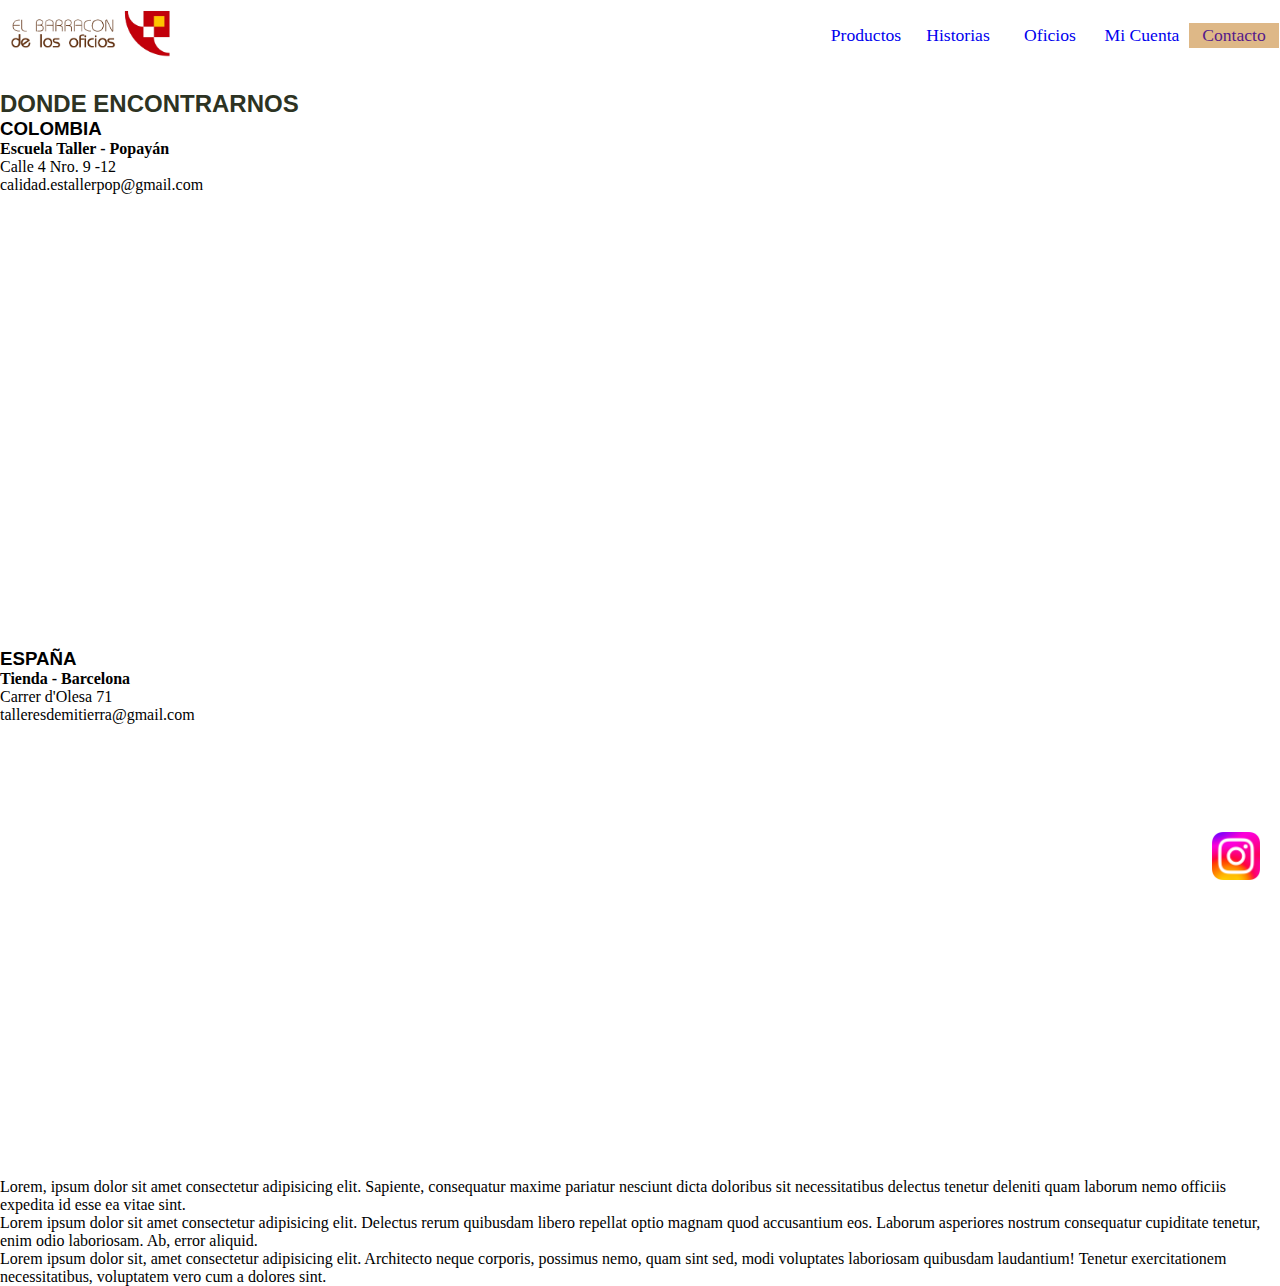
==== pages/contacto.html @ f82bc222 "Mi primer commit" ====
<!DOCTYPE html>
<html lang="en">
<head>
    <meta charset="UTF-8">
    <meta name="viewport" content="width=device-width, initial-scale=1.0">
    <link rel="stylesheet" href="../style.css">
    <title>Talleres_Contacto</title>
</head>
<body>
    <header>
        <nav>
            <a href="../index.html"><img src="../catalogo/logo barracon.jpg" alt="Logo Talleres"></a>
            <span>
                <a href="productos.html">Productos</a>
                <a href="historias.html">Historias</a>
                <a href="oficios.html">Oficios</a>
                <a href="cuenta.html">Mi Cuenta</a>
                <a class="currentpage" href="">Contacto</a>
            </span>
        </nav>
        <br>
        <h2>DONDE ENCONTRARNOS</h2>
    </header>
    <section>
        <h3>COLOMBIA</h3>
        <h4>Escuela Taller - Popayán</h4>
        <p>Calle 4 Nro. 9 -12</p>
        <p>calidad.estallerpop@gmail.com</p>
        <iframe src="https://www.google.com/maps/embed?pb=!1m18!1m12!1m3!1d3986.19066271223!2d-76.6114809255295!3d2.443470657086166!2m3!1f0!2f0!3f0!3m2!1i1024!2i768!4f13.1!3m3!1m2!1s0x8e300310418708d1%3A0xf1986c801f3bdb96!2sFundaci%C3%B3n%20Escuela%20Taller%20de%20Popay%C3%A1n!5e0!3m2!1ses-419!2ses!4v1687118089131!5m2!1ses-419!2ses" width="600" height="450" style="border:0;" allowfullscreen="" loading="lazy" referrerpolicy="no-referrer-when-downgrade"></iframe>
        
        <h3>ESPAÑA</h3>
        <h4>Tienda - Barcelona</h4>
        <p>Carrer d'Olesa 71</p>
        <p>talleresdemitierra@gmail.com</p>
        <iframe src="https://www.google.com/maps/embed?pb=!1m18!1m12!1m3!1d2991.666958662585!2d2.1832511755359234!3d41.42474769367774!2m3!1f0!2f0!3f0!3m2!1i1024!2i768!4f13.1!3m3!1m2!1s0x12a4bcd5c3af1803%3A0x2eb684866c892454!2sCarrer%20d&#39;Olesa%2C%2071%2C%2008027%20Barcelona!5e0!3m2!1ses-419!2ses!4v1687118183686!5m2!1ses-419!2ses" width="600" height="450" style="border:0;" allowfullscreen="" loading="lazy" referrerpolicy="no-referrer-when-downgrade"></iframe>



    </section>
    <p>
        Lorem, ipsum dolor sit amet consectetur adipisicing elit. Sapiente, consequatur maxime pariatur nesciunt dicta doloribus sit necessitatibus delectus tenetur deleniti quam laborum nemo officiis expedita id esse ea vitae sint.
        <br>
        Lorem ipsum dolor sit amet consectetur adipisicing elit. Delectus rerum quibusdam libero repellat optio magnam quod accusantium eos. Laborum asperiores nostrum consequatur cupiditate tenetur, enim odio laboriosam. Ab, error aliquid.
        <br>
        Lorem ipsum dolor sit, amet consectetur adipisicing elit. Architecto neque corporis, possimus nemo, quam sint sed, modi voluptates laboriosam quibusdam laudantium! Tenetur exercitationem necessitatibus, voluptatem vero cum a dolores sint.

    </p>
</body>
<footer>
    <img src="../catalogo/Instagram_logo_2022.png" alt="logo instagram" style="width: 3rem;">
</footer>
</html>
---- style.css ----
@import url('https://fonts.googleapis.com/css2?family=IBM+Plex+Sans&display=swap');

*{
    margin: 0;
    padding: 0;
    box-sizing: border-box;
}

#sectionhome img{
    margin: 2px;
}

.currentpage {
    background-color: burlywood;
}

/*Aqui comienzan los estilos del Header */

header nav {
    display: flex;
    align-items: center;
}

header nav a img {
    width: 20%;
    margin: 8px;

}
header nav span {
    display: flex;
    justify-self: right;
    justify-content: space-around;
    
}

header nav span a {
    font-size: 1.1rem;
    width: 90px;
    padding: 2px;
    margin: 1px;
    text-decoration: none;
    text-align: center;
}

header h1{
    display: flex;
    justify-content: center;
    color: whitesmoke;
    background-color: darkred;
    font-family: 'Trebuchet MS', 'Lucida Sans Unicode', 'Lucida Grande', 'Lucida Sans', Arial, sans-serif;
    text-align: center;
    margin: 1px;
}

/*Aqui terminan los estilos del Header */

h2{
    font-family: 'Trebuchet MS', 'Lucida Sans Unicode', 'Lucida Grande', 'Lucida Sans', Arial, sans-serif;
    color:#2d3323
}

h3{
    font-family: 'Trebuchet MS', 'Lucida Sans Unicode', 'Lucida Grande', 'Lucida Sans', Arial, sans-serif;
}

section nav div {
    text-decoration: none;
}

section nav div a {
    text-decoration: none;
    padding: 2px;
    margin: 2px;

}

#cuenta ul {
    background-color: black;
    list-style-type: none;

} 

#cuenta ul li a {
    color: #23FD00;
    font-family: 'IBM Plex Sans', sans-serif;
    font-weight: bold;
    font-size: 130%;
    text-decoration: none;
} 

footer {
    background-color: rgb(243, 147, 130);
}

footer img {
    position: fixed;
    bottom: 20px;
    right: 20px;
}

.videos_maestros {
    margin: 20px;
}

/*Aqui comienzan los estilos de menu PRODUCTOS */

.grid-container {
    display: grid;
    grid-template-rows: repeat(4,80px);
    grid-template-columns: 1fr 1fr 1fr;
    border: 3px solid black
}

.grid-item {
    border: 1px  solid black
}
.first-item{
    grid-column: 1/4;
    background-color: #23FD00;
}
.fotos_productos {
    size: 3rem;
}
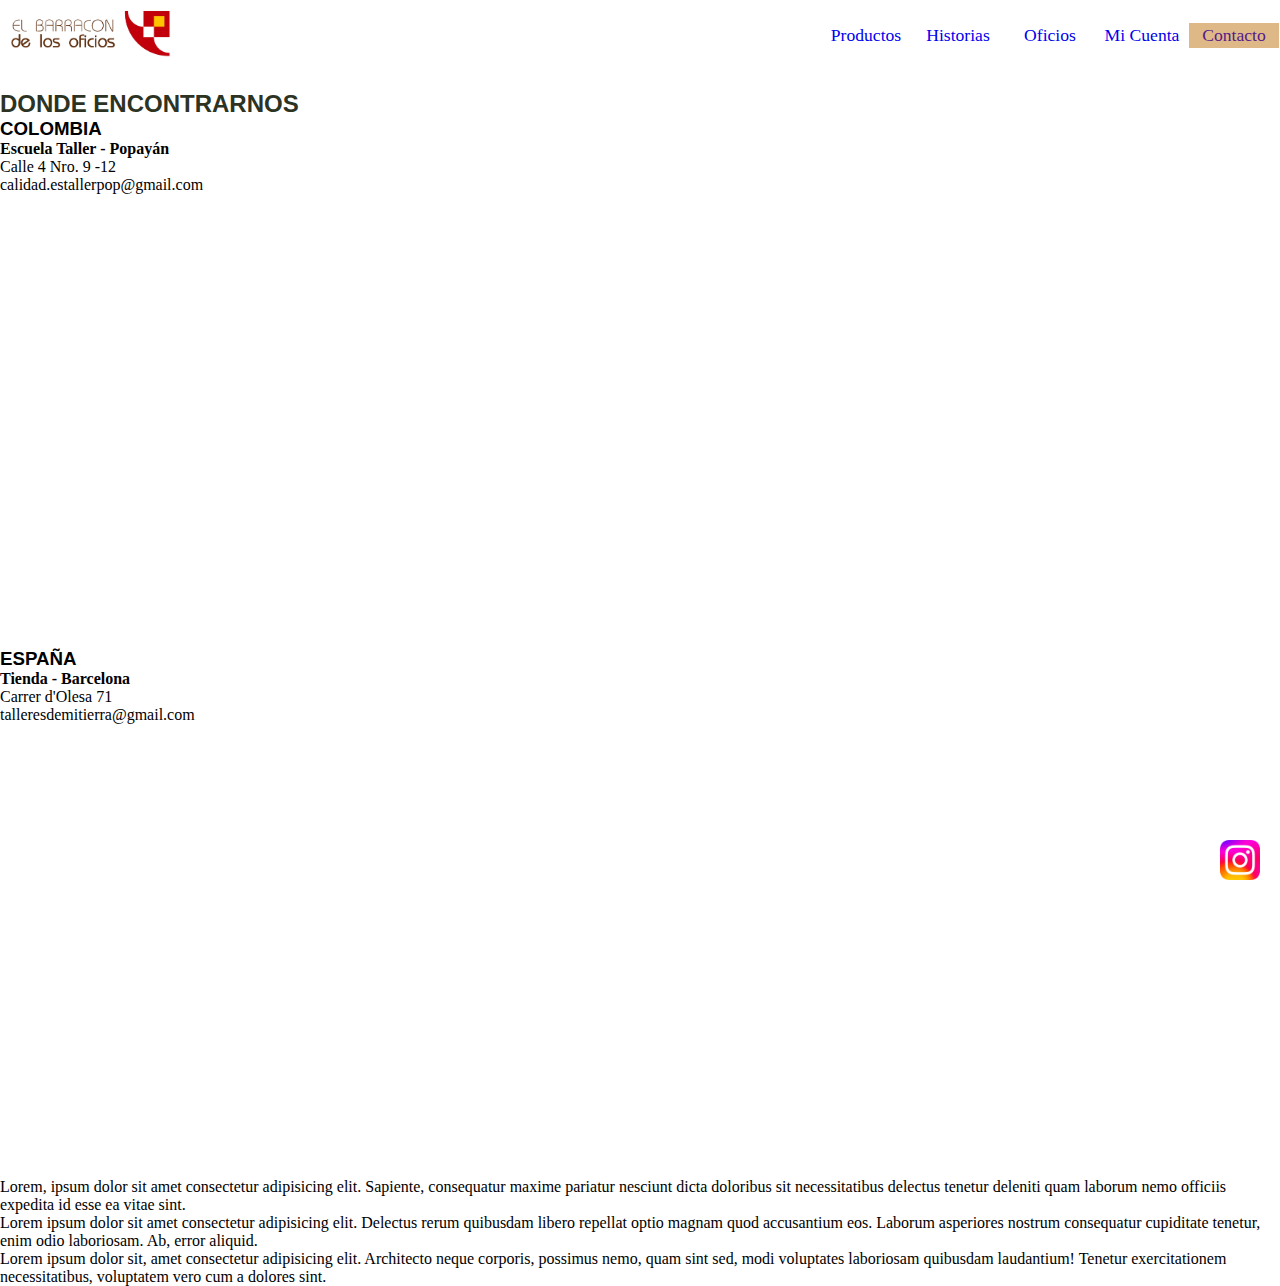
==== commit 14671285: "retoques varios" ====
--- a/pages/contacto.html
+++ b/pages/contacto.html
@@ -5,6 +5,9 @@
     <meta name="viewport" content="width=device-width, initial-scale=1.0">
     <link rel="stylesheet" href="../style.css">
     <title>Talleres_Contacto</title>
+    <link href="https://cdn.jsdelivr.net/npm/bootstrap@5.3.1/dist/css/bootstrap.min.css" rel="stylesheet" integrity="sha384-4bw+/aepP/YC94hEpVNVgiZdgIC5+VKNBQNGCHeKRQN+PtmoHDEXuppvnDJzQIu9" crossorigin="anonymous">
+    <script src="https://cdn.jsdelivr.net/npm/bootstrap@5.3.1/dist/js/bootstrap.bundle.min.js" integrity="sha384-HwwvtgBNo3bZJJLYd8oVXjrBZt8cqVSpeBNS5n7C8IVInixGAoxmnlMuBnhbgrkm" crossorigin="anonymous"></script>
+
 </head>
 <body>
     <header>
@@ -47,6 +50,8 @@
     </p>
 </body>
 <footer>
-    <img src="../catalogo/Instagram_logo_2022.png" alt="logo instagram" style="width: 3rem;">
+    <a href="https://www.instagram.com/" target="_blank">
+        <img src="../catalogo/Instagram_logo_2022.png" alt="logo instagram" style="width: 40px;">
+    </a>
 </footer>
 </html>--- a/style.css
+++ b/style.css
@@ -120,4 +120,9 @@
 }
 .fotos_productos {
     size: 3rem;
+}
+
+.fotos_oficios {
+    width: 20%;
+    margin: 3px;    
 }